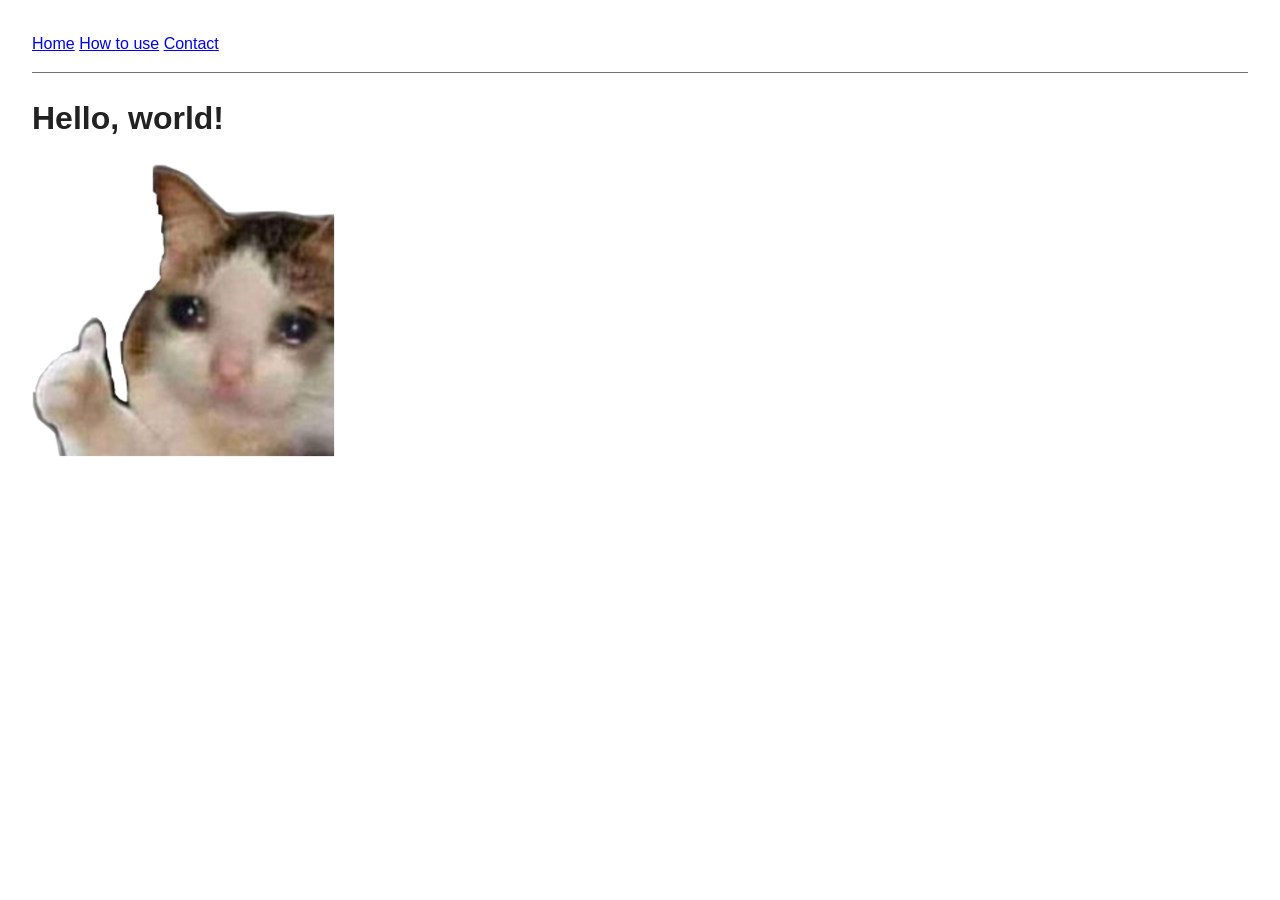
==== index.html @ 0dd42001 "initial commit" ====
<!DOCTYPE html>
<html lang="en">
<head>
    <meta charset="UTF-8">
    <meta name="viewport" content="width=device-width, initial-scale=1.0">
    <title>Home | Website</title>
    <link rel="stylesheet" href="style.css">
</head>
<body>
    <header>
        <nav aria-label="Main navigation">
            <a href="index.html" aria-current="page">Home</a>
            <a href="how-to-use.html">How to use</a>
            <a href="contact.html">Contact</a>
        </nav>
    </header>
    <main>
        <h1>Hello, world!</h1>
        <img src="images/cat.png" alt="">
    </main>
</body>
</html>
---- style.css ----
body {
    margin: 0;
    padding: 2rem;
    font-family: Arial, Helvetica, sans-serif;
    font-size: 1rem;
    line-height: 1.5;
    color: #222;
    background-color: #fff;
}

img {
    display: block;
    max-width: 25%;
    height: auto;
}

nav {
    padding-bottom: 1rem;
    border-bottom: 1px solid #707070;
}
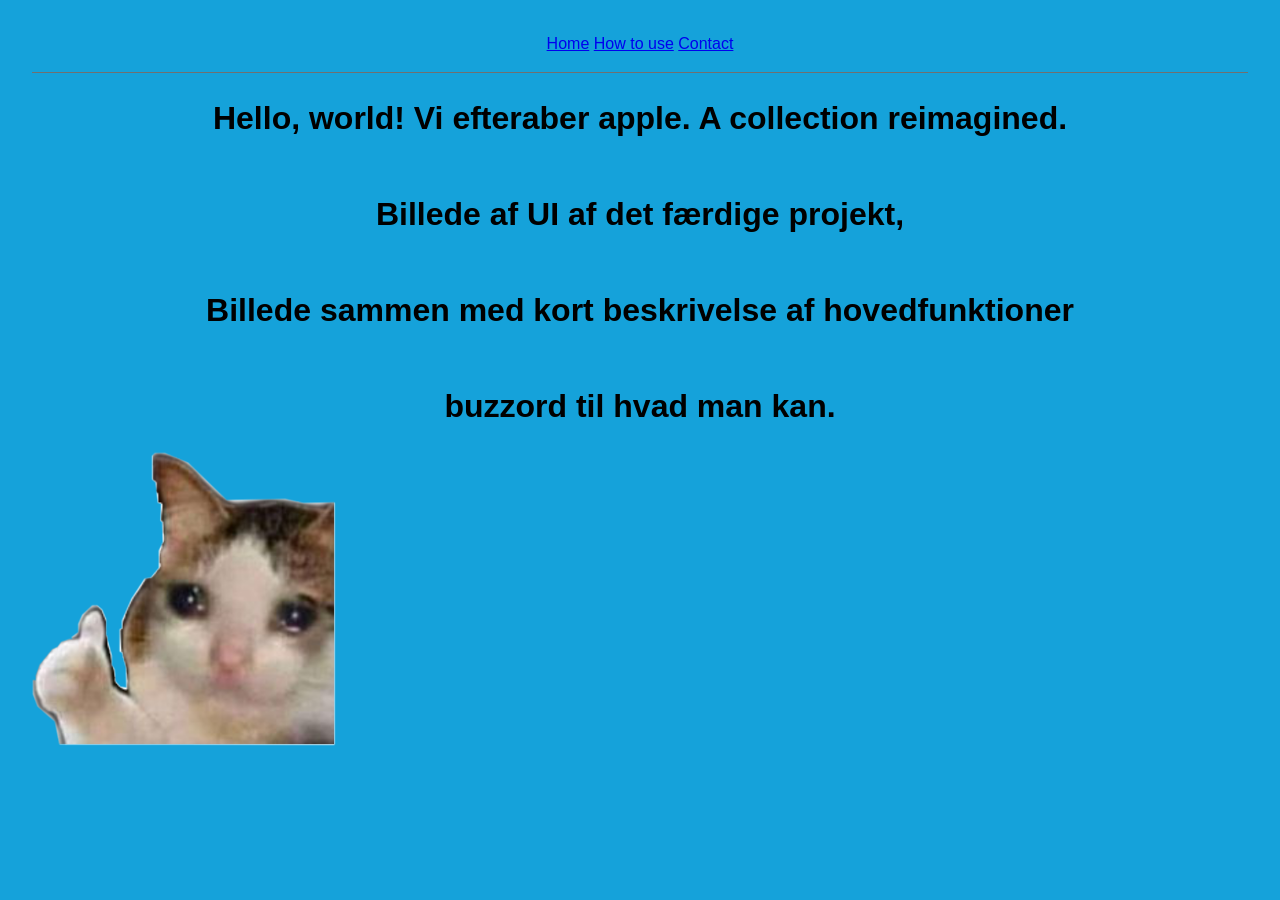
==== commit 6404ed2a: "changes" ====
--- a/index.html
+++ b/index.html
@@ -15,7 +15,15 @@
         </nav>
     </header>
     <main>
-        <h1>Hello, world!</h1>
+        <h1>Hello, world!
+
+            Vi efteraber apple. A collection reimagined. <br> <br>
+            
+            Billede af UI af det færdige projekt, <br> <br>
+            Billede sammen med kort beskrivelse af hovedfunktioner <br><br>
+            buzzord til hvad man kan.
+
+        </h1>
         <img src="images/cat.png" alt="">
     </main>
 </body>
--- a/style.css
+++ b/style.css
@@ -5,8 +5,9 @@
     font-family: Arial, Helvetica, sans-serif;
     font-size: 1rem;
     line-height: 1.5;
-    color: #222;
-    background-color: #fff;
+    color: lch(0% 0 0);
+    background-color: #15A2DA;
+    text-align: center;
 }
 
 img {
